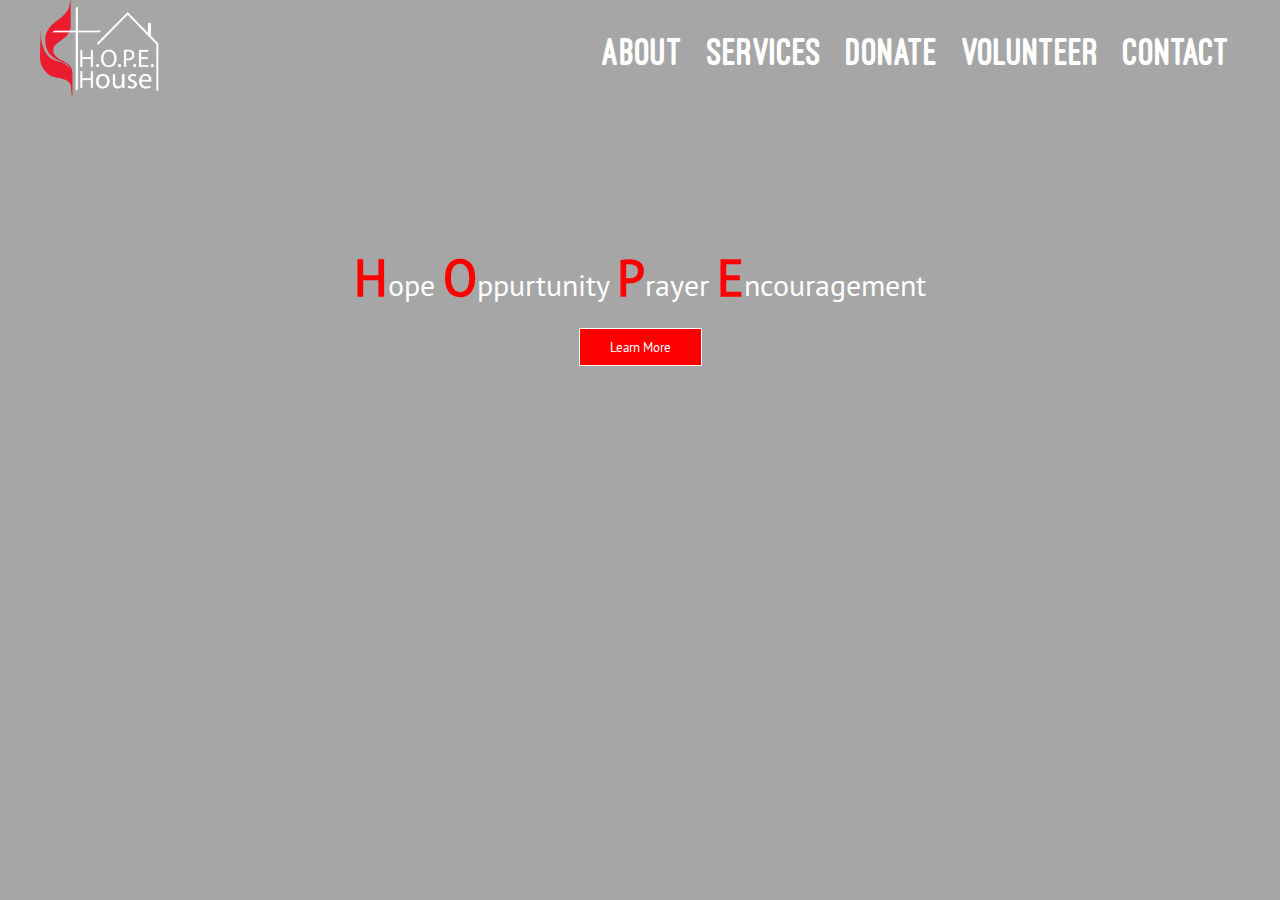
==== Index.html @ 729f8513 "Add files via upload" ====
<!DOCTYPE html>
<html>
  <head>
    <title>Charity Website</title>
    <link href="style.css" rel="stylesheet" type="text/css"
  </head>
  <body>
      <header>
          <div class="row">
            <div class="logo">
              <img src="FINALLOGO.png"
            </div>

          <ul class="main-nav">
            <li class=><a href=""> ABOUT </a></li>
            <li><a href=""> SERVICES </a></li>
            <li><a href=""> DONATE </a></li>
            <li><a href=""> VOLUNTEER </a></li>
            <li><a href=""> CONTACT </a></li>
          </ul>
          </div>

        <div class="hero">
        <h1>H</h1><span>ope </span><h1>O</h1><span>ppurtunity </span><h1>P</h1><span>rayer </span><h1>E</h1><span>ncouragement</span>
          <div class="button">

            <a href="" class="btn btn-one"> Learn More </a>

          </div>
        </div>

        </header>


  </body>

</html>
---- style.css ----
@font-face
{
    font-family: 'ostrich_sansheavy';
    src: url('ostrichsans-heavy-webfont.woff2') format('woff2'),
         url('ostrichsans-heavy-webfont.woff') format('woff');
    font-weight: normal;
    font-style: normal;
}

@font-face {
    font-family: 'pt_sansregular';
    src: url('PTS55F-webfont.eot');
    src: url('PTS55F-webfont.eot?#iefix') format('embedded-opentype'),
         url('PTS55F-webfont.woff2') format('woff2'),
         url('PTS55F-webfont.woff') format('woff'),
         url('PTS55F-webfont.ttf') format('truetype'),
         url('PTS55F-webfont.svg#pt_sansregular') format('svg');
    font-weight: normal;
    font-style: normal;

}

*
{
  margin: 0;
  padding: 0;
}

header
{
  background-image:linear-gradient(rgba(0, 0, 0, 0.35),rgba(0, 0, 0, 0.35)), url(BannerImage.jpg);
  height: 100vh;
  background-size: cover;
  background-position: center;
}

.main-nav
{
  float: right;
  list-style: none;
  margin-top: 30px;
}

.main-nav li
{
  display: inline-block;
}

.main-nav li a
{
  color: White;
  text-decoration: none;
  padding: 5px 10px;
  font-family: 'ostrich_sansheavy';
  font-size: 40px;
}

.main-nav li.active a
{
  border: 1px solid white;
}

.main-nav li a:hover
{
  color: red;
}

.logo img
{
  width: 120px;
  height: auto
  float: left;
}

body
{
  font-family: 'pt_sansregular';
}

.row
{
  max-width: 1200px;
  margin: auto;
}

.hero
{
  position: absolute;
  width: 1200px;
  margin-left: 0px;
  margin-top: 0px;
  text-align: center;
}

h1
{
  color: Red;
  font-size: 50px;
  margin-top: 150px;
  display: inline-block;
}

span
{
  color: white;
  font-size: 30px;
  margin-top: 275px;
}

.button
{
  margin-top: 30px;
  margin-left: auto;
}

.btn
{
  border: 1px solid white;
  background-color: black;
  padding: 10px 30px;
  color: white;
  text-decoration: none;
  margin-right: 5x;
  font-size: 13px;
}

.btn-one
{
  background-color: red;
  font-family: 'pt_sansregular';
}

.btn-two
{
  font-family: 'ostrich_sansheavy';
}

.btn-two:hover
{
  background-color: red;
  transition: all 0.5s ease-in;
}
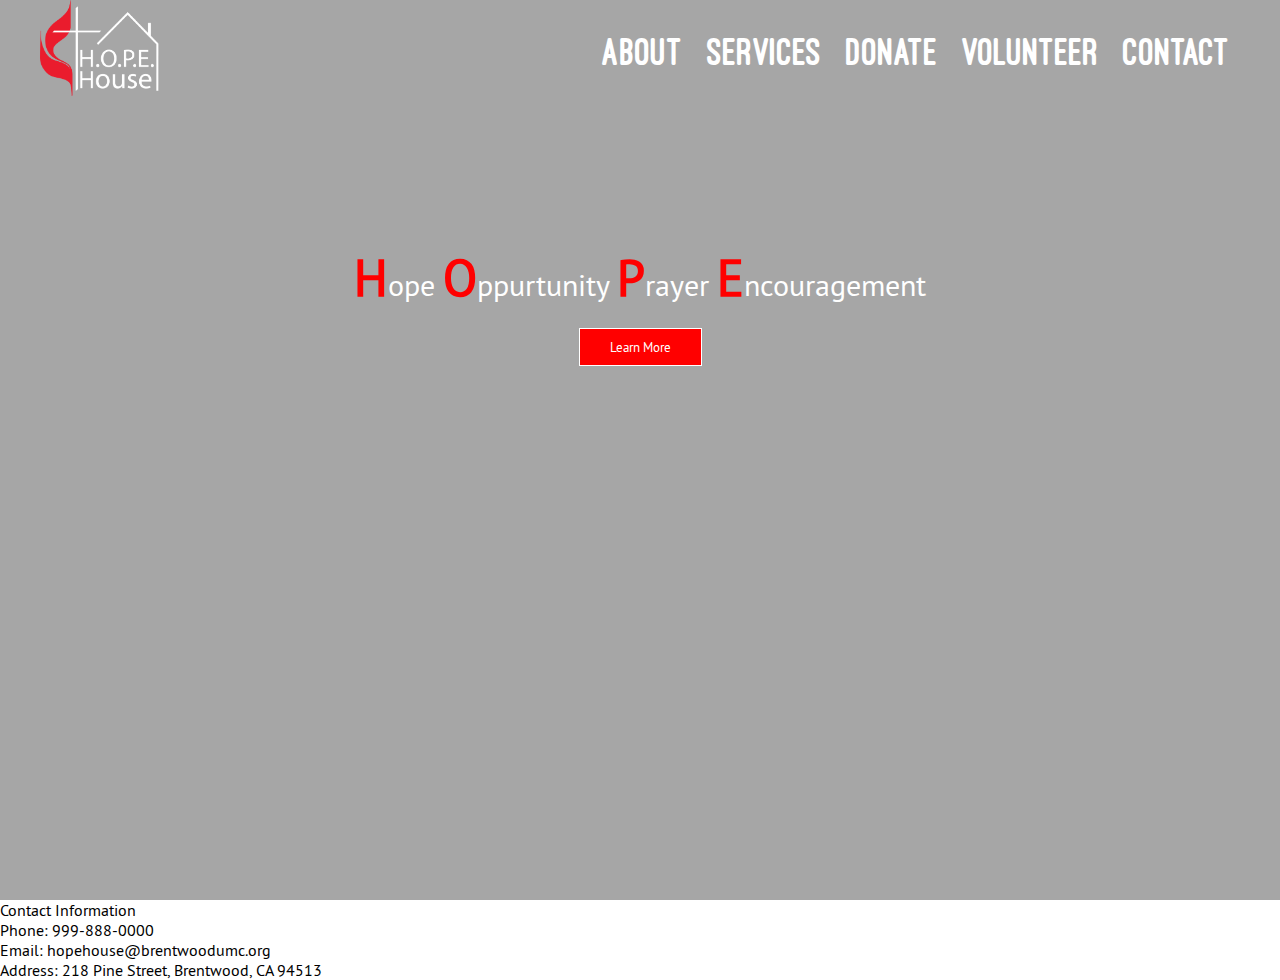
==== commit 3d644011: "Update Index.html" ====
--- a/Index.html
+++ b/Index.html
@@ -30,8 +30,15 @@
         </div>
 
         </header>
-
-
   </body>
 
+  <div class="footer">
+    <ul>
+      <li>Contact Information</li>
+      <li>Phone: 999-888-0000</li>
+      <li>Email: hopehouse@brentwoodumc.org</li>
+      <li>Address: 218 Pine Street, Brentwood, CA 94513</li>
+    </ul>
+  </div>
+
 </html>
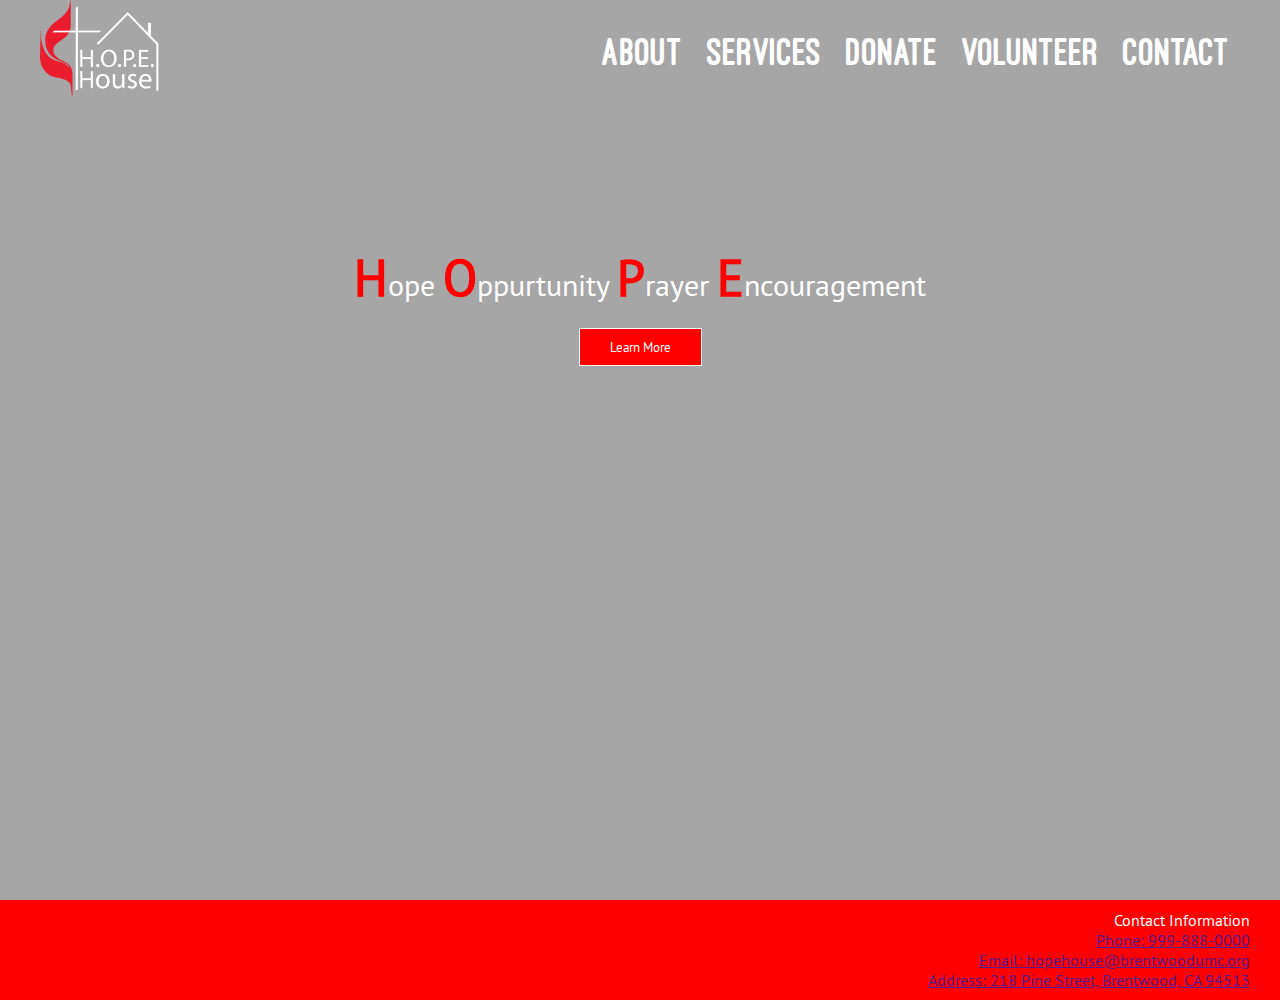
==== commit 6cb7d412: "Update Index.html" ====
--- a/Index.html
+++ b/Index.html
@@ -33,11 +33,11 @@
   </body>
 
   <div class="footer">
-    <ul>
+    <ul class="foot">
       <li>Contact Information</li>
-      <li>Phone: 999-888-0000</li>
-      <li>Email: hopehouse@brentwoodumc.org</li>
-      <li>Address: 218 Pine Street, Brentwood, CA 94513</li>
+      <li><a href="">Phone: 999-888-0000</a></li>
+      <li><a href="">Email: hopehouse@brentwoodumc.org</a></li>
+      <li><a href="">Address: 218 Pine Street, Brentwood, CA 94513</a></li>
     </ul>
   </div>
 
--- a/style.css
+++ b/style.css
@@ -17,7 +17,6 @@
          url('PTS55F-webfont.svg#pt_sansregular') format('svg');
     font-weight: normal;
     font-style: normal;
-
 }
 
 *
@@ -32,6 +31,18 @@
   height: 100vh;
   background-size: cover;
   background-position: center;
+}
+
+.footer {
+   left: 0;
+   bottom: 0;
+   width: 100%;
+   height: auto;
+   padding: 10px 30px;
+   background-color: red;
+   color: white;
+   text-align: right;
+   float: right;
 }
 
 .main-nav
@@ -92,6 +103,7 @@
   text-align: center;
 }
 
+
 h1
 {
   color: Red;
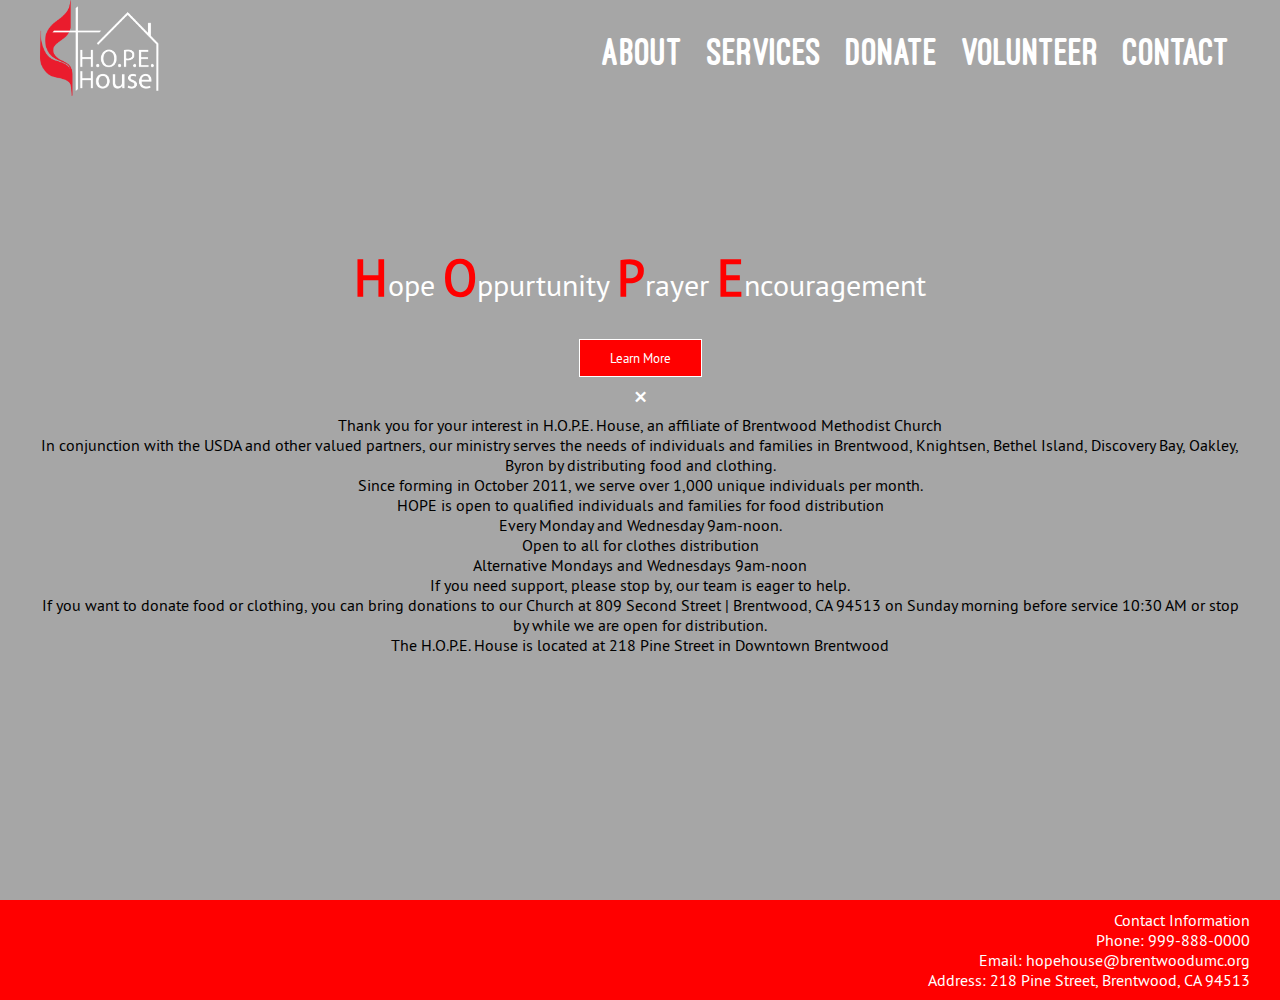
==== commit 95ab3add: "Update Index.html" ====
--- a/Index.html
+++ b/Index.html
@@ -22,14 +22,47 @@
 
         <div class="hero">
         <h1>H</h1><span>ope </span><h1>O</h1><span>ppurtunity </span><h1>P</h1><span>rayer </span><h1>E</h1><span>ncouragement</span>
-          <div class="button">
+        <div class="button">
+          <button id="myBtn" class="btn btn-one">Learn More</button>
+          <!-- The Modal -->
+            <div id="myModal" class="modal">
+                <!-- Modal content -->
+                <div class="modal-content">
+                  <span class="close">&times;</span>
+                  <p>Thank you for your interest in H.O.P.E. House, an affiliate of Brentwood Methodist Church
+                    <br>In conjunction with the USDA and other valued partners, our ministry serves the needs of individuals and families in Brentwood, Knightsen, Bethel Island, Discovery Bay, Oakley, Byron by distributing food and clothing.
+                    <br>Since forming in October 2011, we serve over 1,000 unique individuals per month.
+                    <br>HOPE is open to qualified individuals and families for food distribution
+                    <br>Every Monday and Wednesday 9am-noon.
+                    <br>Open to all for clothes distribution
+                    <br>Alternative Mondays and Wednesdays 9am-noon
+                    <br>If you need support, please stop by, our team is eager to help.
+                    <br>If you want to donate food or clothing, you can bring donations to our Church at 809 Second Street | Brentwood, CA 94513 on Sunday morning before service 10:30 AM or stop by while we are open for distribution.
+                    <br>The H.O.P.E. House is located at 218 Pine Street in Downtown Brentwood
+                  </p>
+                </div>
+              </div>
+            </div>
+          </div>
+        </header>
 
-            <a href="" class="btn btn-one"> Learn More </a>
+    <script>
+    // Get the modal
+    var modal = document.getElementById('myModal');
+    // Get the button that opens the modal
+    var btn = document.getElementById("myBtn");
+    // Get the <span> element that closes the modal
+    var span = document.getElementsByClassName("close")[0];
+    // When the user clicks on the button, open the modal
+    btn.onclick = function() {modal.style.display = "block";}
+    // When the user clicks on <span> (x), close the modal
+    span.onclick = function() {modal.style.display = "none";}
+    // When the user clicks anywhere outside of the modal, close it
+    window.onclick = function(event) {if (event.target == modal) {
+    modal.style.display = "none";}
+    }
+    </script>
 
-          </div>
-        </div>
-
-        </header>
   </body>
 
   <div class="footer">
--- a/style.css
+++ b/style.css
@@ -45,6 +45,16 @@
    float: right;
 }
 
+.foot li a{
+   color: white;
+   text-decoration: none;
+}
+
+.foot li a:hover
+{
+  color: black;
+}
+
 .main-nav
 {
   float: right;
@@ -66,6 +76,14 @@
   font-size: 40px;
 }
 
+.main-nav li a
+{
+  color: White;
+  text-decoration: none;
+  padding: 5px 10px;
+  font-family: 'ostrich_sansheavy';
+  font-size: 40px;
+}
 .main-nav li.active a
 {
   border: 1px solid white;
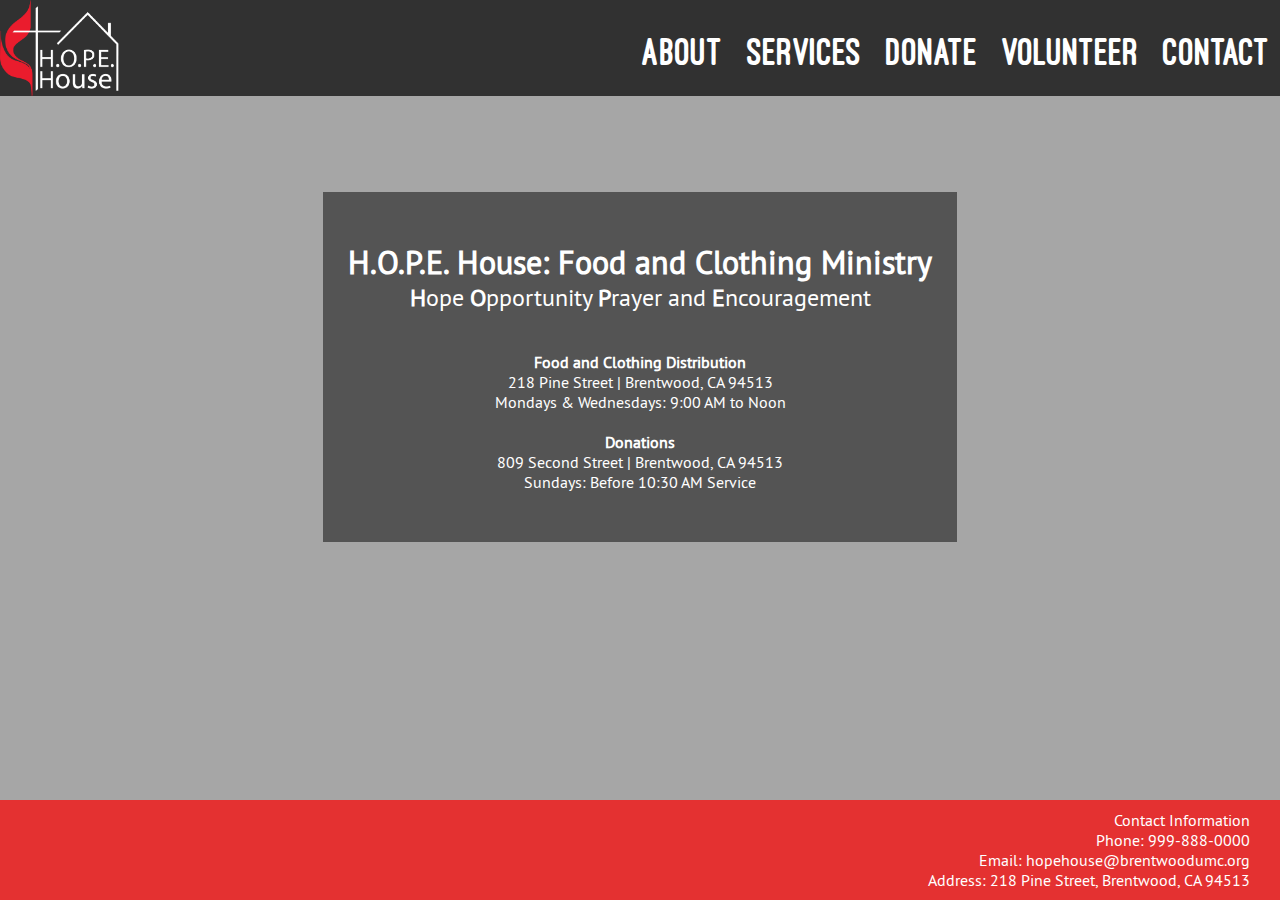
==== commit bde516e5: "more on about" ====
--- a/Index.html
+++ b/Index.html
@@ -1,52 +1,92 @@
 <!DOCTYPE html>
 <html>
   <head>
-    <title>Charity Website</title>
-    <link href="style.css" rel="stylesheet" type="text/css"
+    <title>H.O.P.E. House</title>
+    <link href="style.css" rel="stylesheet" type="text/css">
+	<meta name="viewport" content="width=device-width, initial-scale=1">
   </head>
-  <body>
-      <header>
-          <div class="row">
+  <body class="Site" id="HomeBody">
+  
+      <header style="height: 96px; display:block;">
+          <div id="navbar">
+		  <div class = "header-background">
             <div class="logo">
               <img src="FINALLOGO.png"
             </div>
 
           <ul class="main-nav">
-            <li class=><a href=""> ABOUT </a></li>
+            <li class=><a href="about.html"> ABOUT </a></li>
             <li><a href=""> SERVICES </a></li>
             <li><a href=""> DONATE </a></li>
             <li><a href=""> VOLUNTEER </a></li>
             <li><a href=""> CONTACT </a></li>
           </ul>
+		  </div>
           </div>
+		  
+		  
+		
+		</header>
+		<main class="Site-content">
+		<div class="content">
+		<div class="hero">
+		<div class="hero-background">
+		<center>
+		<h1 class="white">H.O.P.E. House: Food and Clothing Ministry</h1>
+		<h2 class="white"><b>H</b>ope <b>O</b>pportunity <b>P</b>rayer and <b>E</b>ncouragement</h2>
+		</center>
+		<br>
+		<br>
+		<!--<h1>H</h1><span>ope </span><h1>O</h1><span>pportunity </span><h1>P</h1><span>rayer </span><h1>E</h1><span>ncouragement</span>-->
+		<center class ="white">
+		<b>Food and Clothing Distribution</b><br>
+		218 Pine Street | Brentwood, CA 94513<br>Mondays & Wednesdays: 9:00 AM to Noon<br>
+		<br>
+		<b>Donations</b><br>
+		809 Second Street | Brentwood, CA 94513<br>Sundays: Before 10:30 AM Service<br>
 
-        <div class="hero">
-        <h1>H</h1><span>ope </span><h1>O</h1><span>ppurtunity </span><h1>P</h1><span>rayer </span><h1>E</h1><span>ncouragement</span>
-        <div class="button">
-          <button id="myBtn" class="btn btn-one">Learn More</button>
-          <!-- The Modal -->
-            <div id="myModal" class="modal">
-                <!-- Modal content -->
-                <div class="modal-content">
-                  <span class="close">&times;</span>
-                  <p>Thank you for your interest in H.O.P.E. House, an affiliate of Brentwood Methodist Church
-                    <br>In conjunction with the USDA and other valued partners, our ministry serves the needs of individuals and families in Brentwood, Knightsen, Bethel Island, Discovery Bay, Oakley, Byron by distributing food and clothing.
-                    <br>Since forming in October 2011, we serve over 1,000 unique individuals per month.
-                    <br>HOPE is open to qualified individuals and families for food distribution
-                    <br>Every Monday and Wednesday 9am-noon.
-                    <br>Open to all for clothes distribution
-                    <br>Alternative Mondays and Wednesdays 9am-noon
-                    <br>If you need support, please stop by, our team is eager to help.
-                    <br>If you want to donate food or clothing, you can bring donations to our Church at 809 Second Street | Brentwood, CA 94513 on Sunday morning before service 10:30 AM or stop by while we are open for distribution.
-                    <br>The H.O.P.E. House is located at 218 Pine Street in Downtown Brentwood
-                  </p>
-                </div>
-              </div>
-            </div>
-          </div>
-        </header>
+		</center>
+	
+		</p>
+		<!--<div class="button">
+		  <button id="myBtn" class="btn btn-one">Learn More</button>
 
+			<div id="myModal" class="modal">
+
+				<div class="modal-content">
+				  <span class="close">&times;</span>
+				  <p>Thank you for your interest in H.O.P.E. House, an affiliate of Brentwood Methodist Church
+					<br>In conjunction with the USDA and other valued partners, our ministry serves the needs of individuals and families in Brentwood, Knightsen, Bethel Island, Discovery Bay, Oakley, Byron by distributing food and clothing.
+					<br>Since forming in October 2011, we serve over 1,000 unique individuals per month.
+					<br>HOPE is open to qualified individuals and families for food distribution
+					<br>Every Monday and Wednesday 9am-noon.
+					<br>Open to all for clothes distribution
+					<br>Alternative Mondays and Wednesdays 9am-noon
+					<br>If you need support, please stop by, our team is eager to help.
+					<br>If you want to donate food or clothing, you can bring donations to our Church at 809 Second Street | Brentwood, CA 94513 on Sunday morning before service 10:30 AM or stop by while we are open for distribution.
+					<br>The H.O.P.E. House is located at 218 Pine Street in Downtown Brentwood
+				  </p>
+				</div>
+			  </div>
+			</div>-->
+		  </div>
+		  </div>
+		</div>
+	</main>
+	<footer>
+  <div class="footer" id="HomeFooter">
+	<div class="foot">
+      Contact Information<br>
+      <a href="">Phone: 999-888-0000</a><br>
+      <a href="">Email: hopehouse@brentwoodumc.org</a><br>
+      <a href="">Address: 218 Pine Street, Brentwood, CA 94513</a><br>
+    </ul>
+	</div>
+  </div>
+  </footer>
+</body>
     <script>
+	//Code for button (No longer here)_________________________________
     // Get the modal
     var modal = document.getElementById('myModal');
     // Get the button that opens the modal
@@ -61,17 +101,6 @@
     window.onclick = function(event) {if (event.target == modal) {
     modal.style.display = "none";}
     }
-    </script>
-
-  </body>
-
-  <div class="footer">
-    <ul class="foot">
-      <li>Contact Information</li>
-      <li><a href="">Phone: 999-888-0000</a></li>
-      <li><a href="">Email: hopehouse@brentwoodumc.org</a></li>
-      <li><a href="">Address: 218 Pine Street, Brentwood, CA 94513</a></li>
-    </ul>
-  </div>
+</script>
 
 </html>
--- a/style.css
+++ b/style.css
@@ -25,12 +25,40 @@
   padding: 0;
 }
 
+p{
+  text-align: left;
+}
+
 header
 {
-  background-image:linear-gradient(rgba(0, 0, 0, 0.35),rgba(0, 0, 0, 0.35)), url(BannerImage.jpg);
+
+}
+body#HomeBody{
+background-image:linear-gradient(rgba(0, 0, 0, 0.35),rgba(0, 0, 0, 0.35)), url(BannerImage.jpg);
   height: 100vh;
   background-size: cover;
   background-position: center;
+}
+.Site {
+  display: flex;
+  min-height: 100vh;
+  flex-direction: column;
+}
+
+.Site-content {
+  flex: 1;
+}
+
+.footer#HomeFooter {
+   left: 0;
+   bottom: 0;
+   width: 100%;
+   height: auto;
+   padding: 10px 30px;
+   background: rgba(255, 0, 0, 0.7); /* Black background with 80% opacity */
+   color: white;
+   text-align: right;
+   float: right;
 }
 
 .footer {
@@ -39,18 +67,18 @@
    width: 100%;
    height: auto;
    padding: 10px 30px;
-   background-color: red;
+   background-color:red;
    color: white;
    text-align: right;
    float: right;
 }
 
-.foot li a{
+.foot a{
    color: white;
    text-decoration: none;
 }
 
-.foot li a:hover
+.foot a:hover
 {
   color: black;
 }
@@ -96,8 +124,8 @@
 
 .logo img
 {
-  width: 120px;
-  height: auto
+  height: 96px;
+  width: auto
   float: left;
 }
 
@@ -108,27 +136,83 @@
 
 .row
 {
-  max-width: 1200px;
+  max-width: 100%;
   margin: auto;
 }
 
+.header-background{
+  background: rgba(0, 0, 0, 0.7); /* Black background with 80% opacity */
+  width: 100%
+}
+
 .hero
 {
-  position: absolute;
-  width: 1200px;
-  margin-left: 0px;
-  margin-top: 0px;
+  width: 100%;
+  margin: auto;
   text-align: center;
-}
-
-
-h1
+  display: flex;
+  align-items: center;
+  padding: 0px 0px 100px 0px;
+
+}
+
+.hero-background
+{
+	background: rgba(64, 64, 64, 0.8); /* Black background with 80% opacity */
+	padding: 50px 25px 50px 25px;
+	width: auto;
+
+	margin: auto;
+}
+
+.white
+{
+	color: white;
+}
+
+h2.white
+{
+	color: white;
+	font-weight: normal;
+}
+
+h1.white
+{
+	color: white;
+	font-weight: bold;
+
+}
+
+h1.red
+{
+	color: red;
+	font-family: 'ostrich_sansheavy';
+	font-size: 72px;
+
+}
+h2.red
+{
+	color: red;
+	font-family: 'ostrich_sansheavy';
+
+}
+h2.black
+{
+	color: black;
+	font-family: 'ostrich_sansheavy';
+
+}
+
+
+/*h1
 {
   color: Red;
   font-size: 50px;
   margin-top: 150px;
   display: inline-block;
-}
+}*/
+
+
 
 span
 {
@@ -170,3 +254,89 @@
   background-color: red;
   transition: all 0.5s ease-in;
 }
+
+.modal {
+    display: none; /* Hidden by default */
+    position: fixed; /* Stay in place */
+    z-index: 1; /* Sit on top */
+    left: 0;
+    top: 0;
+    width: 100%; /* Full width */
+    height: 100%; /* Full height */
+    overflow: auto; /* Enable scroll if needed */
+    background-color: rgb(0,0,0); /* Fallback color */
+    background-color: rgba(0,0,0,0.4); /* Black w/ opacity */
+}
+
+/* Modal Content/Box */
+.modal-content {
+    background-color: white;
+    margin: 15% auto; /* 15% from the top and centered */
+    padding: 20px;
+    border: 1px solid #888;
+    width: 80%; /* Could be more or less, depending on screen size */
+}
+
+/* The Close Button */
+.close {
+    color: #aaa;
+    margin-top: 0px;
+    float: right;
+    font-size: 28px;
+    font-weight: bold;
+}
+
+.close:hover,
+.close:focus {
+    color: black;
+    text-decoration: none;
+    cursor: pointer;
+}
+
+#navbar {
+	display: block;
+}
+
+.content{
+padding-top: 96px;
+}
+
+.sticky {
+  position: fixed;
+  top: 0;
+  width: 100%;
+}
+.sticky + .content {
+  padding-top: 96px;
+}
+
+
+.flex-grid-halves {
+		  display: flex;
+		  justify-content: space-between;
+		}
+		
+		.flex-grid-halves .col-1 {
+		  width: 38%;
+		}
+		
+		.flex-grid-halves .col-2 {
+		  width: 58%;
+		}
+
+		@media (max-width: 700px) {
+		  .flex-grid,
+		  .flex-grid-halves {
+			display: block;
+			}
+			.flex-grid-halves .col-1 {
+			  width: 90%;
+			  margin: 0 0 0 0;
+			  padding:2%;
+			}
+			.flex-grid-halves .col-2 {
+			  width: 90%;
+			  margin: 0 0 0 0;
+			  padding:2%;
+			}
+		  }